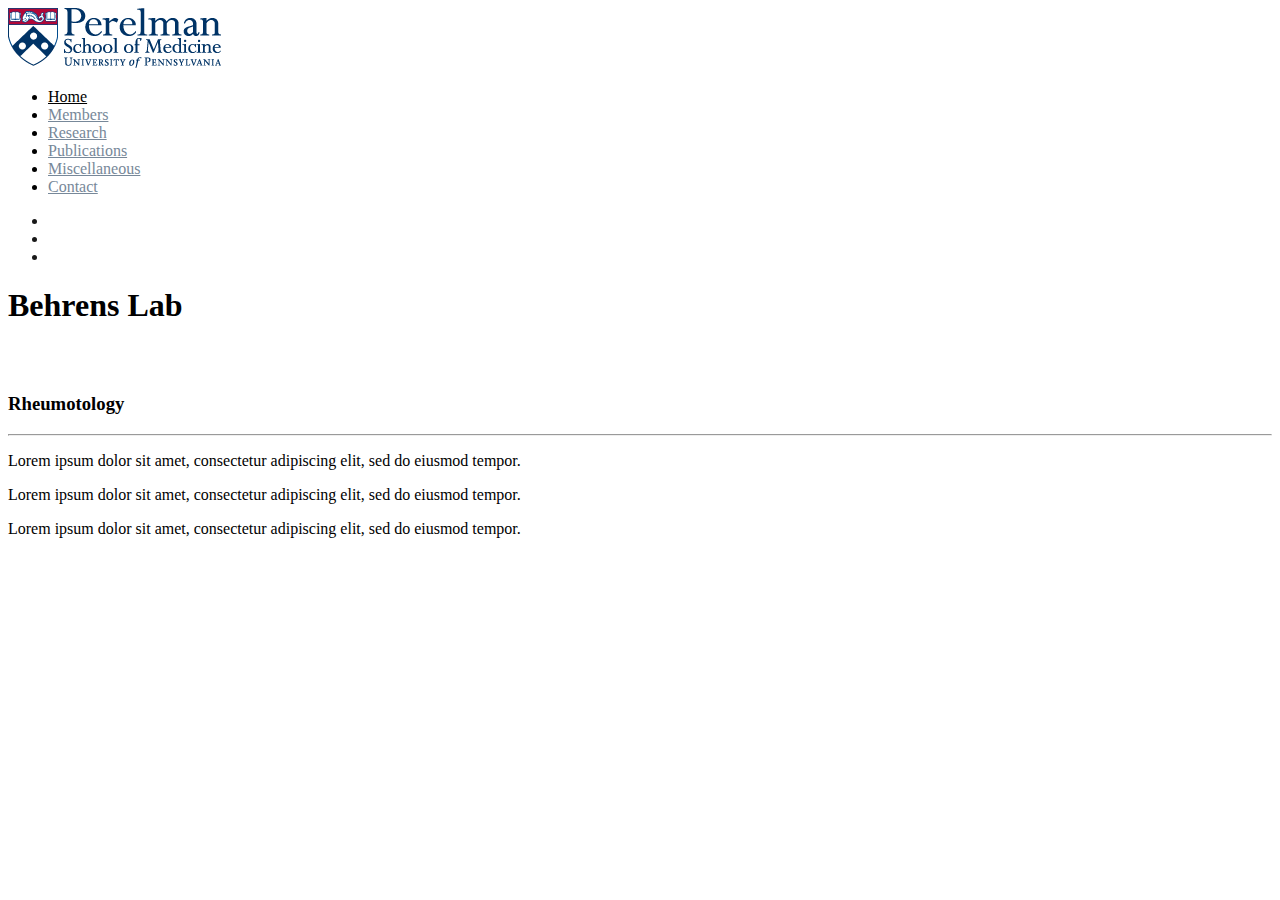
==== index.html @ 730d8273 "bugs, edits, progress" ====
<!doctype html>
<html lang="en">

<head>
    <!-- Required meta tags -->
    <meta charset="utf-8">
    <meta name="viewport" content="width=device-width, initial-scale=1, shrink-to-fit=no">

    <!-- Bootstrap CSS -->
    <!-- <link rel="stylesheet" href="https://stackpath.bootstrapcdn.com/bootstrap/4.2.1/css/bootstrap.min.css" integrity="sha384-GJzZqFGwb1QTTN6wy59ffF1BuGJpLSa9DkKMp0DgiMDm4iYMj70gZWKYbI706tWS" -->
    <!-- crossorigin="anonymous"> -->

    <!-- UIKIT CSS -->
    <link rel="stylesheet" href="https://cdnjs.cloudflare.com/ajax/libs/uikit/3.0.3/css/uikit.min.css" />

    <!-- Local Style CSS -->
    <link rel="stylesheet" type="text/css" href="Assets/css/style.css">

    <title>Behrens Lab</title>
</head>

<body>
    <!-- landing page image -->
    <div class="uk-section-default">

        <div uk-sticky="sel-target: .uk-navbar-container; cls-active: uk-navbar-sticky; bottom: #transparent-sticky-navbar">

            <!-- sticky nav bar placing on the right side  -->
            <nav class="uk-navbar-container uk-navbar-transparent" uk-navbar>
                <a href="http://www.med.upenn.edu/"><img src="Assets/landing/psom_logo_blue.png" alt="Perelman School of Medicine at the University of Pennsylvania"
                        width="213" height="60" uk-svg/></a>
                <div class="uk-navbar-right">

                        <ul class="uk-navbar-nav">
                                <li class="uk-active"><a href="index.html" style="color: black">Home</a></li>
                                <li><a href="people.html" style="color: lightslategrey">Members</a></li>
                                <li><a href="research.html" style="color: lightslategrey">Research</a></li>
                                <li><a href="publications.html" style="color: lightslategrey">Publications</a></li>
                                <li><a href="random.html" style="color: lightslategrey">Miscellaneous</a></li>
                                <li><a href="contact.html" style="color: lightslategrey">Contact</a></li>
                            </ul>

                </div>
            </nav>



        </div>

        <div class="uk-background-cover uk-position-relative uk-visible-toggle uk-light" tabindex="-1" uk-slideshow="autoplay: true;">

            <!-- slideshow images  -->
            <ul class="uk-slideshow-items">

                <li>
                    <img src="https://source.unsplash.com/random/?biology" alt="" uk-cover>
                </li>
                <li>
                    <img src="https://source.unsplash.com/random/?chemistry" alt="" uk-cover>
                </li>
                <li>
                    <img src="https://source.unsplash.com/random/?science" alt="" uk-cover>
                </li>
            </ul>

            <!--Heading within iamges -->
            <div class="uk-section-muted">


                <h1 class="uk-heading-primary uk-heading-line uk-text-center uk-position-large uk-position-center uk-margin-bottom "
                    style="color:black;">
                    <span>Behrens Lab</span>

                </h1>
                <div class="uk-flex uk-flex-column uk-position-center uk-margin-large-top">

                    <h2 class="uk-position-medium " style="color: white">
                        Welcome!
                    </h2>
                </div>


            </div>

            <a class="uk-position-center-left uk-position-small uk-hidden-hover" href="#" uk-slidenav-previous
                uk-slideshow-item="previous"></a>
            <a class="uk-position-center-right uk-position-small uk-hidden-hover" href="#" uk-slidenav-next
                uk-slideshow-item="next"></a>

        </div>
    </div>


    <!--  Blurb of the Lab section -->
    <div class="uk-section uk-section-large uk-section-default">
        <div class="uk-text-center uk-container">

            <h3>Rheumotology</h3>
            <hr class="uk-divider-icon" style="color: blue;">

            <div class="uk-grid-match uk-child-width-1-3@m" uk-grid>
                <div>
                    <p>Lorem ipsum dolor sit amet, consectetur adipiscing elit, sed do eiusmod tempor.</p>
                </div>
                <div>
                    <p>Lorem ipsum dolor sit amet, consectetur adipiscing elit, sed do eiusmod tempor.</p>
                </div>
                <div>
                    <p>Lorem ipsum dolor sit amet, consectetur adipiscing elit, sed do eiusmod tempor.</p>
                </div>
            </div>
        </div>
    </div>




    <!-- Optional JavaScript -->
    <!-- jQuery first, then Popper.js, then Bootstrap JS -->
    <script src="https://code.jquery.com/jquery-3.3.1.slim.min.js" integrity="sha384-q8i/X+965DzO0rT7abK41JStQIAqVgRVzpbzo5smXKp4YfRvH+8abtTE1Pi6jizo"
        crossorigin="anonymous"></script>
    <script src="https://cdnjs.cloudflare.com/ajax/libs/popper.js/1.14.6/umd/popper.min.js" integrity="sha384-wHAiFfRlMFy6i5SRaxvfOCifBUQy1xHdJ/yoi7FRNXMRBu5WHdZYu1hA6ZOblgut"
        crossorigin="anonymous"></script>
    <script src="https://stackpath.bootstrapcdn.com/bootstrap/4.2.1/js/bootstrap.min.js" integrity="sha384-B0UglyR+jN6CkvvICOB2joaf5I4l3gm9GU6Hc1og6Ls7i6U/mkkaduKaBhlAXv9k"
        crossorigin="anonymous"></script>
    <!-- UIkit JS -->
    <script src="https://cdnjs.cloudflare.com/ajax/libs/uikit/3.0.3/js/uikit.min.js"></script>
    <script src="https://cdnjs.cloudflare.com/ajax/libs/uikit/3.0.3/js/uikit-icons.min.js"></script>
    <!-- Local js -->
    <script src="action.js"></script>
</body>

</html>
---- Assets/css/style.css ----
.uk-slideshow-items {
    opacity: 0.9;
}

.uk-subnav-divider {
    color: black;
}
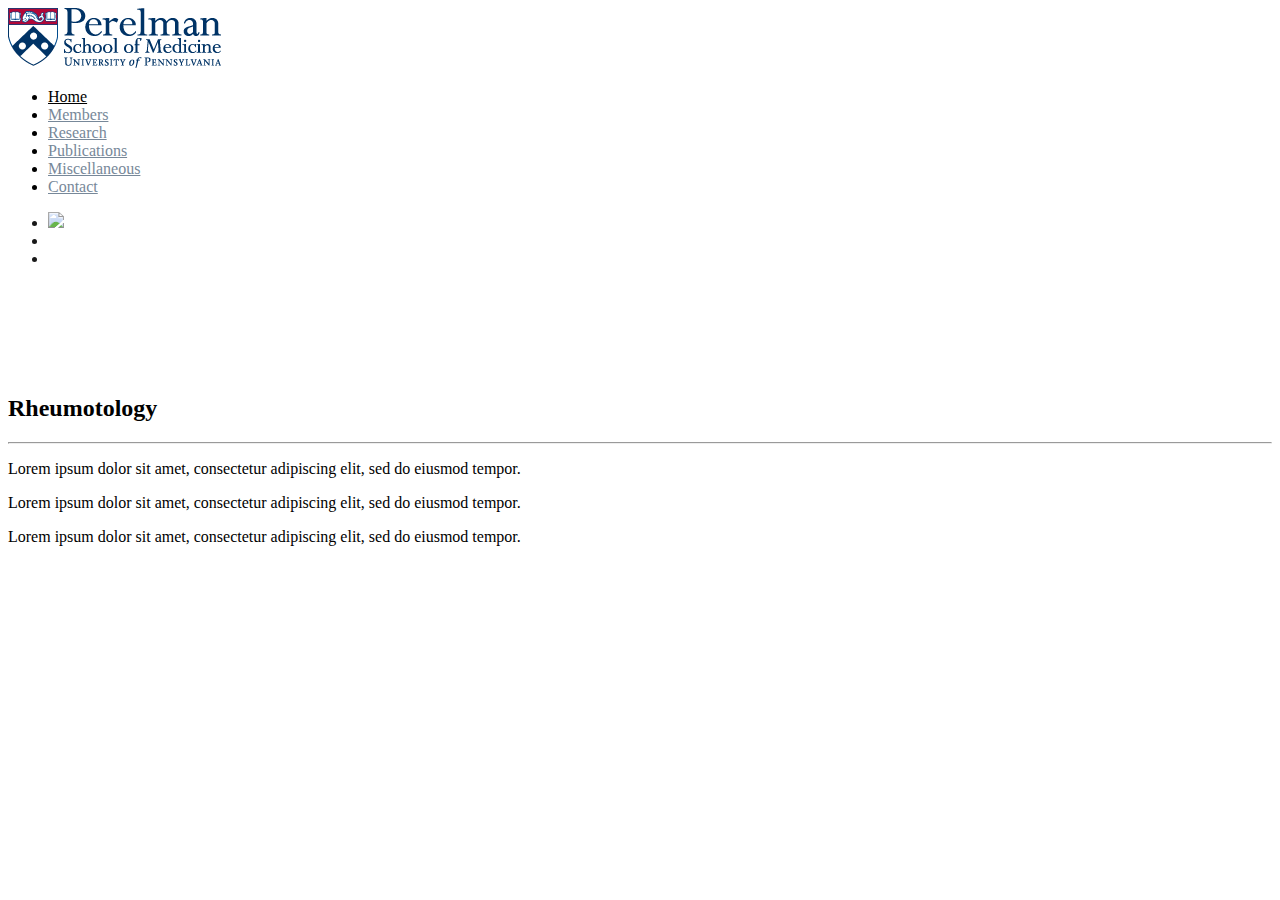
==== commit a59e6c30: "back to OG" ====
--- a/index.html
+++ b/index.html
@@ -1,133 +1,172 @@
-<!doctype html>
+<!DOCTYPE html>
 <html lang="en">
+  <head>
+    <!-- Required meta tags -->
+    <meta charset="utf-8" />
+    <meta
+      name="viewport"
+      content="width=device-width, initial-scale=1, shrink-to-fit=no"
+    />
 
-<head>
-    <!-- Required meta tags -->
-    <meta charset="utf-8">
-    <meta name="viewport" content="width=device-width, initial-scale=1, shrink-to-fit=no">
-
-    <!-- Bootstrap CSS -->
-    <!-- <link rel="stylesheet" href="https://stackpath.bootstrapcdn.com/bootstrap/4.2.1/css/bootstrap.min.css" integrity="sha384-GJzZqFGwb1QTTN6wy59ffF1BuGJpLSa9DkKMp0DgiMDm4iYMj70gZWKYbI706tWS" -->
-    <!-- crossorigin="anonymous"> -->
+    <!-- UIkit JS -->
+    <script src="https://cdnjs.cloudflare.com/ajax/libs/uikit/3.0.3/js/uikit.min.js"></script>
+    <script src="https://cdnjs.cloudflare.com/ajax/libs/uikit/3.0.3/js/uikit-icons.min.js"></script>
 
     <!-- UIKIT CSS -->
-    <link rel="stylesheet" href="https://cdnjs.cloudflare.com/ajax/libs/uikit/3.0.3/css/uikit.min.css" />
+    <link
+      rel="stylesheet"
+      href="https://cdnjs.cloudflare.com/ajax/libs/uikit/3.0.3/css/uikit.min.css"
+    />
 
     <!-- Local Style CSS -->
-    <link rel="stylesheet" type="text/css" href="Assets/css/style.css">
+    <link rel="stylesheet" type="text/css" href="Assets/css/style.css" />
 
     <title>Behrens Lab</title>
-</head>
+  </head>
 
-<body>
+  <body>
     <!-- landing page image -->
     <div class="uk-section-default">
+      <div
+        uk-sticky="sel-target: .uk-navbar-container; cls-active: uk-navbar-sticky; bottom: #transparent-sticky-navbar"
+      >
+        <!-- sticky nav bar placing on the right side  -->
+        <nav class="uk-navbar-container uk-navbar-transparent" uk-navbar>
+          <a href="http://www.med.upenn.edu/"
+            ><img
+              src="Assets/landing/psom_logo_blue.png"
+              alt="Perelman School of Medicine at the University of Pennsylvania"
+              width="213"
+              height="60"
+              uk-svg
+          /></a>
+          <div class="uk-navbar-right">
+            <ul class="uk-navbar-nav">
+              <li class="uk-active">
+                <a href="index.html" style="color: black">Home</a>
+              </li>
+              <li>
+                <a href="people.html" style="color: lightslategrey">Members</a>
+              </li>
+              <li>
+                <a href="research.html" style="color: lightslategrey"
+                  >Research</a
+                >
+              </li>
+              <li>
+                <a href="publications.html" style="color: lightslategrey"
+                  >Publications</a
+                >
+              </li>
+              <li>
+                <a href="random.html" style="color: lightslategrey"
+                  >Miscellaneous</a
+                >
+              </li>
+              <li>
+                <a href="contact.html" style="color: lightslategrey">Contact</a>
+              </li>
+            </ul>
+          </div>
+        </nav>
+      </div>
 
-        <div uk-sticky="sel-target: .uk-navbar-container; cls-active: uk-navbar-sticky; bottom: #transparent-sticky-navbar">
+      <div
+        class=" uk-position-relative uk-visible-toggle uk-light"
+        tabindex="-1"
+        uk-slideshow="autoplay: true;"
+      >
+        <!-- slideshow images  -->
+        <ul class="uk-slideshow-items">
+          <li>
+            <img src="https://source.unsplash.com/random/?biology" uk-cover />
+          </li>
+          <li>
+            <img
+              src="https://source.unsplash.com/random/?chemistry"
+              alt=""
+              uk-cover
+            />
+          </li>
+          <li>
+            <img
+              src="https://source.unsplash.com/random/?science"
+              alt=""
+              uk-cover
+            />
+          </li>
+        </ul>
 
-            <!-- sticky nav bar placing on the right side  -->
-            <nav class="uk-navbar-container uk-navbar-transparent" uk-navbar>
-                <a href="http://www.med.upenn.edu/"><img src="Assets/landing/psom_logo_blue.png" alt="Perelman School of Medicine at the University of Pennsylvania"
-                        width="213" height="60" uk-svg/></a>
-                <div class="uk-navbar-right">
-
-                        <ul class="uk-navbar-nav">
-                                <li class="uk-active"><a href="index.html" style="color: black">Home</a></li>
-                                <li><a href="people.html" style="color: lightslategrey">Members</a></li>
-                                <li><a href="research.html" style="color: lightslategrey">Research</a></li>
-                                <li><a href="publications.html" style="color: lightslategrey">Publications</a></li>
-                                <li><a href="random.html" style="color: lightslategrey">Miscellaneous</a></li>
-                                <li><a href="contact.html" style="color: lightslategrey">Contact</a></li>
-                            </ul>
-
-                </div>
-            </nav>
-
-
-
+        <!--Heading within iamges -->
+        <div class="uk-section-muted">
+          <h1
+            class="uk-heading-primary uk-heading-line uk-text-center uk-position-large uk-position-center uk-margin-bottom "
+            style="color:white"
+            uk-scrollspy="cls: uk-animation-fade; delay: 500; repeat: true;"
+          >
+            <span>Behrens Lab</span>
+          </h1>
+          <div
+            class="uk-flex uk-flex-column uk-position-center uk-margin-large-top"
+            uk-scrollspy="cls: uk-animation-fade;delay: 500;repeat:true;"
+          >
+            <h2 class="uk-position-medium" style="color: white">
+              Welcome!
+            </h2>
+          </div>
         </div>
 
-        <div class="uk-background-cover uk-position-relative uk-visible-toggle uk-light" tabindex="-1" uk-slideshow="autoplay: true;">
-
-            <!-- slideshow images  -->
-            <ul class="uk-slideshow-items">
-
-                <li>
-                    <img src="https://source.unsplash.com/random/?biology" alt="" uk-cover>
-                </li>
-                <li>
-                    <img src="https://source.unsplash.com/random/?chemistry" alt="" uk-cover>
-                </li>
-                <li>
-                    <img src="https://source.unsplash.com/random/?science" alt="" uk-cover>
-                </li>
-            </ul>
-
-            <!--Heading within iamges -->
-            <div class="uk-section-muted">
-
-
-                <h1 class="uk-heading-primary uk-heading-line uk-text-center uk-position-large uk-position-center uk-margin-bottom "
-                    style="color:black;">
-                    <span>Behrens Lab</span>
-
-                </h1>
-                <div class="uk-flex uk-flex-column uk-position-center uk-margin-large-top">
-
-                    <h2 class="uk-position-medium " style="color: white">
-                        Welcome!
-                    </h2>
-                </div>
-
-
-            </div>
-
-            <a class="uk-position-center-left uk-position-small uk-hidden-hover" href="#" uk-slidenav-previous
-                uk-slideshow-item="previous"></a>
-            <a class="uk-position-center-right uk-position-small uk-hidden-hover" href="#" uk-slidenav-next
-                uk-slideshow-item="next"></a>
-
-        </div>
+        <a
+          class="uk-position-center-left uk-position-small uk-hidden-hover"
+          href="#"
+          uk-slidenav-previous
+          uk-slideshow-item="previous"
+        ></a>
+        <a
+          class="uk-position-center-right uk-position-small uk-hidden-hover"
+          href="#"
+          uk-slidenav-next
+          uk-slideshow-item="next"
+        ></a>
+      </div>
     </div>
-
 
     <!--  Blurb of the Lab section -->
     <div class="uk-section uk-section-large uk-section-default">
-        <div class="uk-text-center uk-container">
+      <div class="uk-text-center uk-container">
+        <h2
+          class="uk-heading-line uk-text-center"
+          uk-scrollspy="cls: uk-animation-slide-top; repeat: true;"
+        >
+          Rheumotology
+        </h2>
+        <hr class="uk-divider-icon" style="color: blue;" />
 
-            <h3>Rheumotology</h3>
-            <hr class="uk-divider-icon" style="color: blue;">
-
-            <div class="uk-grid-match uk-child-width-1-3@m" uk-grid>
-                <div>
-                    <p>Lorem ipsum dolor sit amet, consectetur adipiscing elit, sed do eiusmod tempor.</p>
-                </div>
-                <div>
-                    <p>Lorem ipsum dolor sit amet, consectetur adipiscing elit, sed do eiusmod tempor.</p>
-                </div>
-                <div>
-                    <p>Lorem ipsum dolor sit amet, consectetur adipiscing elit, sed do eiusmod tempor.</p>
-                </div>
-            </div>
+        <div
+          class="uk-grid-match uk-child-width-1-3@m"
+          uk-grid
+          uk-scrollspy="target: > div> p; delay: 500; cls: uk-animation-fade; repeat: true"
+        >
+          <div>
+            <p>
+              Lorem ipsum dolor sit amet, consectetur adipiscing elit, sed do
+              eiusmod tempor.
+            </p>
+          </div>
+          <div>
+            <p>
+              Lorem ipsum dolor sit amet, consectetur adipiscing elit, sed do
+              eiusmod tempor.
+            </p>
+          </div>
+          <div>
+            <p>
+              Lorem ipsum dolor sit amet, consectetur adipiscing elit, sed do
+              eiusmod tempor.
+            </p>
+          </div>
         </div>
+      </div>
     </div>
-
-
-
-
-    <!-- Optional JavaScript -->
-    <!-- jQuery first, then Popper.js, then Bootstrap JS -->
-    <script src="https://code.jquery.com/jquery-3.3.1.slim.min.js" integrity="sha384-q8i/X+965DzO0rT7abK41JStQIAqVgRVzpbzo5smXKp4YfRvH+8abtTE1Pi6jizo"
-        crossorigin="anonymous"></script>
-    <script src="https://cdnjs.cloudflare.com/ajax/libs/popper.js/1.14.6/umd/popper.min.js" integrity="sha384-wHAiFfRlMFy6i5SRaxvfOCifBUQy1xHdJ/yoi7FRNXMRBu5WHdZYu1hA6ZOblgut"
-        crossorigin="anonymous"></script>
-    <script src="https://stackpath.bootstrapcdn.com/bootstrap/4.2.1/js/bootstrap.min.js" integrity="sha384-B0UglyR+jN6CkvvICOB2joaf5I4l3gm9GU6Hc1og6Ls7i6U/mkkaduKaBhlAXv9k"
-        crossorigin="anonymous"></script>
-    <!-- UIkit JS -->
-    <script src="https://cdnjs.cloudflare.com/ajax/libs/uikit/3.0.3/js/uikit.min.js"></script>
-    <script src="https://cdnjs.cloudflare.com/ajax/libs/uikit/3.0.3/js/uikit-icons.min.js"></script>
-    <!-- Local js -->
-    <script src="action.js"></script>
-</body>
-
-</html>+  </body>
+</html>
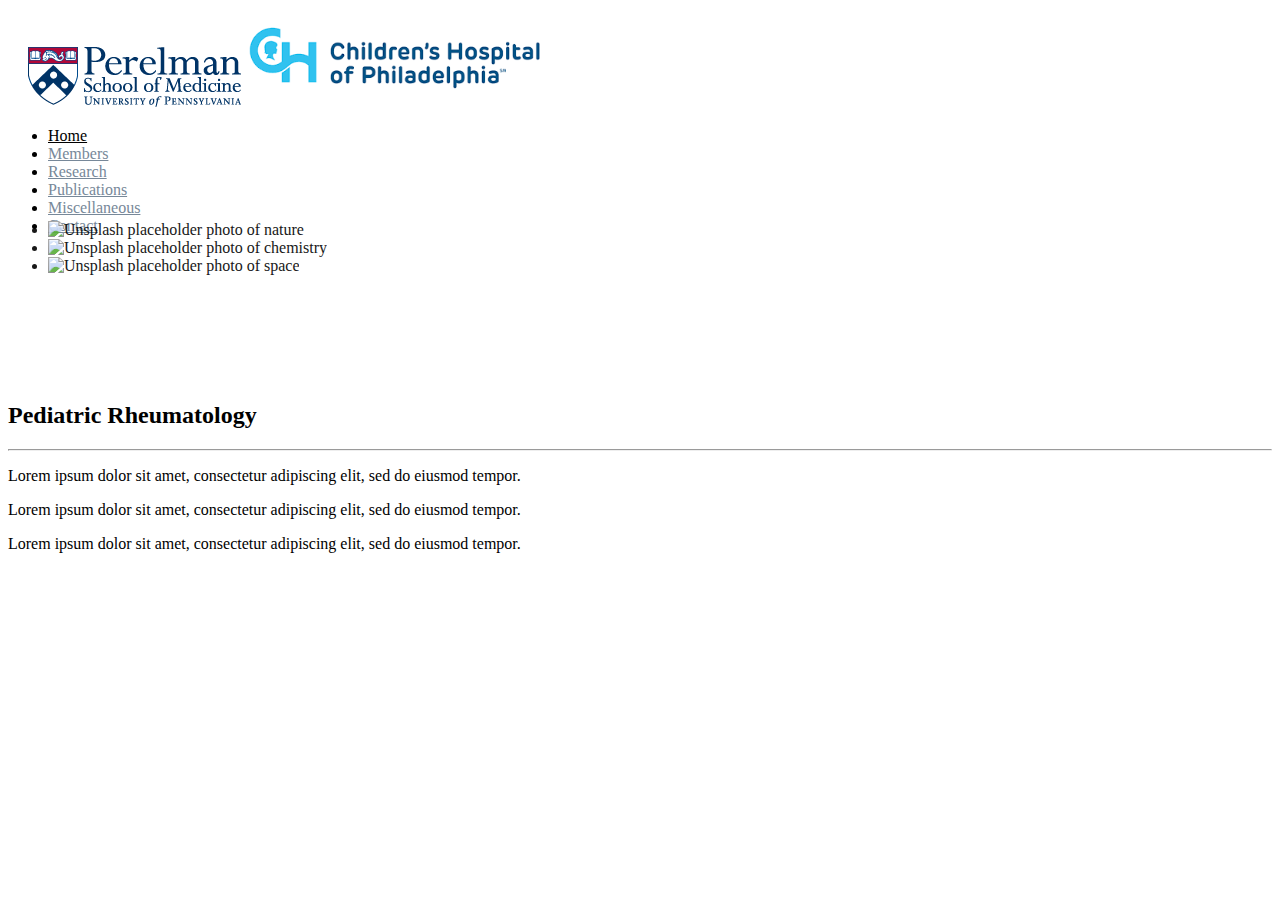
==== commit 8467b8a2: "moving forward" ====
--- a/index.html
+++ b/index.html
@@ -12,6 +12,11 @@
     <script src="https://cdnjs.cloudflare.com/ajax/libs/uikit/3.0.3/js/uikit.min.js"></script>
     <script src="https://cdnjs.cloudflare.com/ajax/libs/uikit/3.0.3/js/uikit-icons.min.js"></script>
 
+    <!-- Google Fonts  -->
+    <link
+      href="https://fonts.googleapis.com/css?family=Gentium+Basic&display=swap"
+      rel="stylesheet"
+    />
     <!-- UIKIT CSS -->
     <link
       rel="stylesheet"
@@ -21,56 +26,68 @@
     <!-- Local Style CSS -->
     <link rel="stylesheet" type="text/css" href="Assets/css/style.css" />
 
-    <title>Behrens Lab</title>
+    <title>Behrens Rheumatology Lab</title>
   </head>
 
   <body>
-    <!-- landing page image -->
-    <div class="uk-section-default">
-      <div
-        uk-sticky="sel-target: .uk-navbar-container; cls-active: uk-navbar-sticky; bottom: #transparent-sticky-navbar"
-      >
-        <!-- sticky nav bar placing on the right side  -->
-        <nav class="uk-navbar-container uk-navbar-transparent" uk-navbar>
-          <a href="http://www.med.upenn.edu/"
-            ><img
-              src="Assets/landing/psom_logo_blue.png"
-              alt="Perelman School of Medicine at the University of Pennsylvania"
-              width="213"
-              height="60"
-              uk-svg
-          /></a>
-          <div class="uk-navbar-right">
-            <ul class="uk-navbar-nav">
-              <li class="uk-active">
-                <a href="index.html" style="color: black">Home</a>
-              </li>
-              <li>
-                <a href="people.html" style="color: lightslategrey">Members</a>
-              </li>
-              <li>
-                <a href="research.html" style="color: lightslategrey"
-                  >Research</a
-                >
-              </li>
-              <li>
-                <a href="publications.html" style="color: lightslategrey"
-                  >Publications</a
-                >
-              </li>
-              <li>
-                <a href="random.html" style="color: lightslategrey"
-                  >Miscellaneous</a
-                >
-              </li>
-              <li>
-                <a href="contact.html" style="color: lightslategrey">Contact</a>
-              </li>
-            </ul>
-          </div>
-        </nav>
+    <nav class="uk-navbar-container uk-navbar-transparent" uk-navbar>
+      <!-- PMAC logo -->
+      <a href="http://www.med.upenn.edu/" style="margin: 20px 0px 0px 20px"
+        ><img
+          src="Assets/landing/psom_logo_blue.png"
+          alt="Perelman School of Medicine at the University of Pennsylvania"
+          width="213"
+          uk-svg
+      /></a>
+      <!-- CHOP logo -->
+      <img
+        class="uk-navbar-right"
+        src="Assets/landing/chop.png"
+        alt="Childrens Hospital of Philadelphia"
+        width="300"
+        style="margin-right: 10px"
+        uk-svg
+      />
+    </nav>
+
+    <!-- sticky nav bar placing on the right side  -->
+    <nav
+      id="navIcons"
+      class="uk-navbar-container uk-navbar-transparent"
+      style="margin-bottom: -30px"
+      uk-navbar
+      uk-sticky="bottom: #offset"
+    >
+      <div class="uk-navbar-right">
+        <ul class="uk-navbar-nav">
+          <li class="uk-active">
+            <a href="index.html" style="color: black">Home</a>
+          </li>
+          <li>
+            <a href="people.html" style="color: lightslategrey">Members</a>
+          </li>
+          <li>
+            <a href="research.html" style="color: lightslategrey">Research</a>
+          </li>
+          <li>
+            <a href="publications.html" style="color: lightslategrey"
+              >Publications</a
+            >
+          </li>
+          <li>
+            <a href="random.html" style="color: lightslategrey"
+              >Miscellaneous</a
+            >
+          </li>
+          <li>
+            <a href="contact.html" style="color: lightslategrey">Contact</a>
+          </li>
+        </ul>
       </div>
+    </nav>
 
+    <!-- Intro photos begin -->
+    <div class="uk-section uk-section-small uk-section-default">
       <div
         class=" uk-position-relative uk-visible-toggle uk-light"
         tabindex="-1"
@@ -79,26 +96,30 @@
         <!-- slideshow images  -->
         <ul class="uk-slideshow-items">
           <li>
-            <img src="https://source.unsplash.com/random/?biology" uk-cover />
-          </li>
-          <li>
             <img
-              src="https://source.unsplash.com/random/?chemistry"
-              alt=""
+              src="https://source.unsplash.com/random/?nature"
+              alt="Unsplash placeholder photo of nature"
               uk-cover
             />
           </li>
           <li>
             <img
-              src="https://source.unsplash.com/random/?science"
-              alt=""
+              src="https://source.unsplash.com/random/?chemistry"
+              alt="Unsplash placeholder photo of chemistry"
+              uk-cover
+            />
+          </li>
+          <li>
+            <img
+              src="https://source.unsplash.com/random/?space"
+              alt="Unsplash placeholder photo of space"
               uk-cover
             />
           </li>
         </ul>
 
         <!--Heading within iamges -->
-        <div class="uk-section-muted">
+        <div class="uk-container uk-container-small">
           <h1
             class="uk-heading-primary uk-heading-line uk-text-center uk-position-large uk-position-center uk-margin-bottom "
             style="color:white"
@@ -129,41 +150,41 @@
           uk-slideshow-item="next"
         ></a>
       </div>
-    </div>
 
-    <!--  Blurb of the Lab section -->
-    <div class="uk-section uk-section-large uk-section-default">
-      <div class="uk-text-center uk-container">
-        <h2
-          class="uk-heading-line uk-text-center"
-          uk-scrollspy="cls: uk-animation-slide-top; repeat: true;"
-        >
-          Rheumotology
-        </h2>
-        <hr class="uk-divider-icon" style="color: blue;" />
+      <!--  Blurb of the Lab section -->
+      <div class="uk-section uk-section-large uk-section-default">
+        <div class="uk-text-center uk-container">
+          <h2
+            class="uk-heading-line uk-text-center"
+            uk-scrollspy="cls: uk-animation-slide-top; repeat: true;"
+          >
+            Pediatric Rheumatology
+          </h2>
+          <hr class="uk-divider-icon" style="color: blue;" />
 
-        <div
-          class="uk-grid-match uk-child-width-1-3@m"
-          uk-grid
-          uk-scrollspy="target: > div> p; delay: 500; cls: uk-animation-fade; repeat: true"
-        >
-          <div>
-            <p>
-              Lorem ipsum dolor sit amet, consectetur adipiscing elit, sed do
-              eiusmod tempor.
-            </p>
-          </div>
-          <div>
-            <p>
-              Lorem ipsum dolor sit amet, consectetur adipiscing elit, sed do
-              eiusmod tempor.
-            </p>
-          </div>
-          <div>
-            <p>
-              Lorem ipsum dolor sit amet, consectetur adipiscing elit, sed do
-              eiusmod tempor.
-            </p>
+          <div
+            class="uk-grid-match uk-child-width-1-3@m"
+            uk-grid
+            uk-scrollspy="target: > div> p; delay: 500; cls: uk-animation-fade; repeat: true"
+          >
+            <div>
+              <p>
+                Lorem ipsum dolor sit amet, consectetur adipiscing elit, sed do
+                eiusmod tempor.
+              </p>
+            </div>
+            <div>
+              <p>
+                Lorem ipsum dolor sit amet, consectetur adipiscing elit, sed do
+                eiusmod tempor.
+              </p>
+            </div>
+            <div>
+              <p>
+                Lorem ipsum dolor sit amet, consectetur adipiscing elit, sed do
+                eiusmod tempor.
+              </p>
+            </div>
           </div>
         </div>
       </div>
--- a/Assets/css/style.css
+++ b/Assets/css/style.css
@@ -1,10 +1,13 @@
+body,
+h1,
+h2,
+.uk-navbar {
+  font-family: "Gentium Basic", serif;
+}
 .uk-slideshow-items {
-    opacity: 0.9;
+  opacity: 0.9;
 }
 
 .uk-subnav-divider {
-    color: black;
+  color: black;
 }
-
-
-
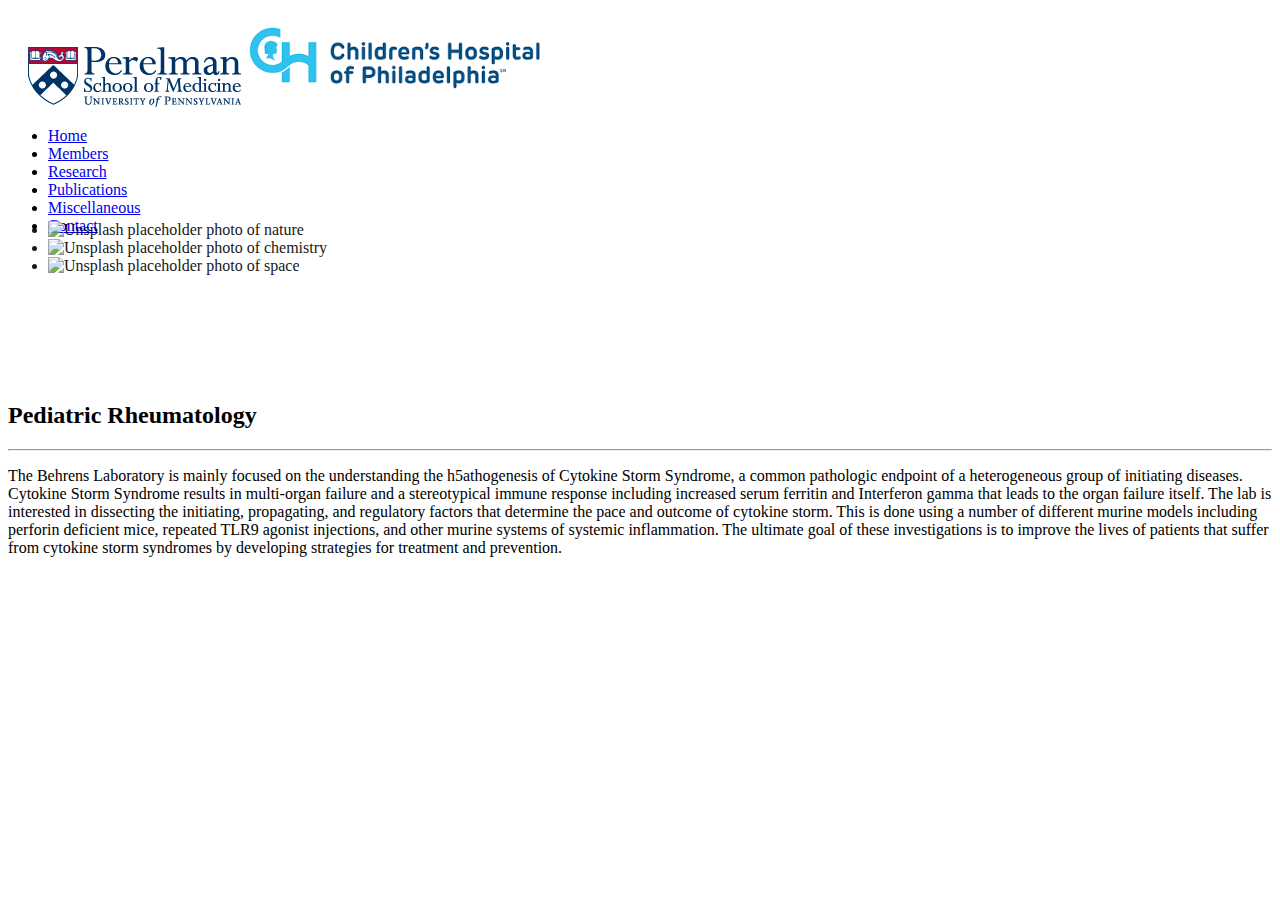
==== commit 80e6949d: "updated" ====
--- a/index.html
+++ b/index.html
@@ -37,7 +37,6 @@
           src="Assets/landing/psom_logo_blue.png"
           alt="Perelman School of Medicine at the University of Pennsylvania"
           width="213"
-          uk-svg
       /></a>
       <!-- CHOP logo -->
       <img
@@ -46,41 +45,36 @@
         alt="Childrens Hospital of Philadelphia"
         width="300"
         style="margin-right: 10px"
-        uk-svg
       />
     </nav>
 
     <!-- sticky nav bar placing on the right side  -->
     <nav
       id="navIcons"
-      class="uk-navbar-container uk-navbar-transparent"
-      style="margin-bottom: -30px"
+      class="uk-navbar-container uk-navbar-transparent "
+      style="margin-bottom: -30px;"
       uk-navbar
       uk-sticky="bottom: #offset"
     >
-      <div class="uk-navbar-right">
+      <div class="uk-navbar-right ">
         <ul class="uk-navbar-nav">
-          <li class="uk-active">
-            <a href="index.html" style="color: black">Home</a>
+          <li>
+            <a href="index.html">Home</a>
           </li>
           <li>
-            <a href="people.html" style="color: lightslategrey">Members</a>
+            <a href="people.html">Members</a>
           </li>
           <li>
-            <a href="research.html" style="color: lightslategrey">Research</a>
+            <a href="research.html"> Research</a>
           </li>
           <li>
-            <a href="publications.html" style="color: lightslategrey"
-              >Publications</a
-            >
+            <a href="publications.html">Publications</a>
           </li>
           <li>
-            <a href="random.html" style="color: lightslategrey"
-              >Miscellaneous</a
-            >
+            <a href="random.html">Miscellaneous</a>
           </li>
           <li>
-            <a href="contact.html" style="color: lightslategrey">Contact</a>
+            <a href="contact.html">Contact</a>
           </li>
         </ul>
       </div>
@@ -129,7 +123,6 @@
           </h1>
           <div
             class="uk-flex uk-flex-column uk-position-center uk-margin-large-top"
-            uk-scrollspy="cls: uk-animation-fade;delay: 500;repeat:true;"
           >
             <h2 class="uk-position-medium" style="color: white">
               Welcome!
@@ -152,8 +145,8 @@
       </div>
 
       <!--  Blurb of the Lab section -->
-      <div class="uk-section uk-section-large uk-section-default">
-        <div class="uk-text-center uk-container">
+      <div class="uk-section uk-section-small uk-section-default">
+        <div class=" uk-container">
           <h2
             class="uk-heading-line uk-text-center"
             uk-scrollspy="cls: uk-animation-slide-top; repeat: true;"
@@ -162,27 +155,24 @@
           </h2>
           <hr class="uk-divider-icon" style="color: blue;" />
 
-          <div
-            class="uk-grid-match uk-child-width-1-3@m"
-            uk-grid
-            uk-scrollspy="target: > div> p; delay: 500; cls: uk-animation-fade; repeat: true"
-          >
+          <div>
             <div>
               <p>
-                Lorem ipsum dolor sit amet, consectetur adipiscing elit, sed do
-                eiusmod tempor.
-              </p>
-            </div>
-            <div>
-              <p>
-                Lorem ipsum dolor sit amet, consectetur adipiscing elit, sed do
-                eiusmod tempor.
-              </p>
-            </div>
-            <div>
-              <p>
-                Lorem ipsum dolor sit amet, consectetur adipiscing elit, sed do
-                eiusmod tempor.
+                The Behrens Laboratory is mainly focused on the understanding
+                the h5athogenesis of Cytokine Storm Syndrome, a common
+                pathologic endpoint of a heterogeneous group of initiating
+                diseases. Cytokine Storm Syndrome results in multi-organ failure
+                and a stereotypical immune response including increased serum
+                ferritin and Interferon gamma that leads to the organ failure
+                itself. The lab is interested in dissecting the initiating,
+                propagating, and regulatory factors that determine the pace and
+                outcome of cytokine storm. This is done using a number of
+                different murine models including perforin deficient mice,
+                repeated TLR9 agonist injections, and other murine systems of
+                systemic inflammation. The ultimate goal of these investigations
+                is to improve the lives of patients that suffer from cytokine
+                storm syndromes by developing strategies for treatment and
+                prevention.
               </p>
             </div>
           </div>
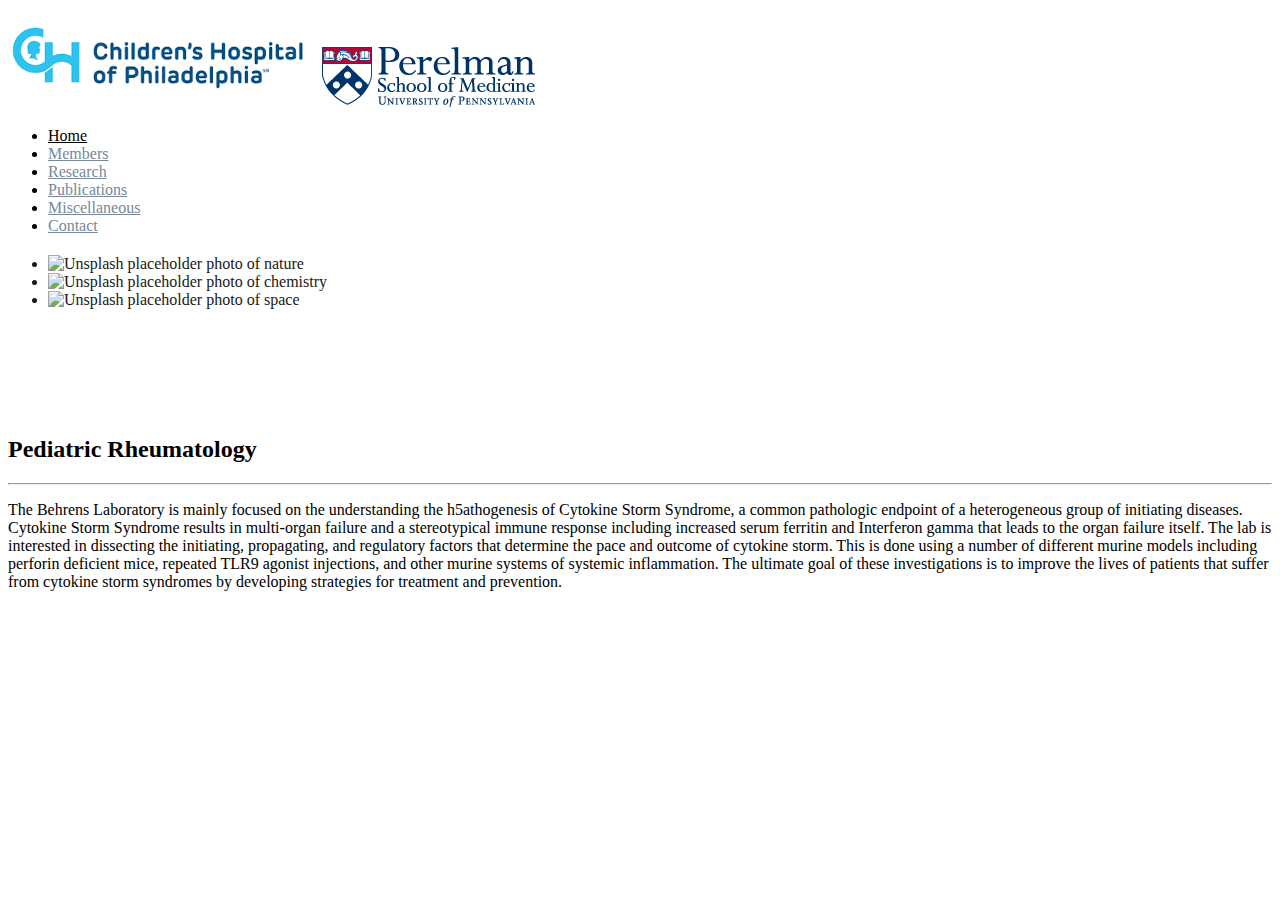
==== commit 0ad20821: "mobile responsive" ====
--- a/index.html
+++ b/index.html
@@ -30,55 +30,145 @@
   </head>
 
   <body>
-    <nav class="uk-navbar-container uk-navbar-transparent" uk-navbar>
-      <!-- PMAC logo -->
-      <a href="http://www.med.upenn.edu/" style="margin: 20px 0px 0px 20px"
-        ><img
-          src="Assets/landing/psom_logo_blue.png"
-          alt="Perelman School of Medicine at the University of Pennsylvania"
-          width="213"
-      /></a>
-      <!-- CHOP logo -->
-      <img
-        class="uk-navbar-right"
-        src="Assets/landing/chop.png"
-        alt="Childrens Hospital of Philadelphia"
-        width="300"
-        style="margin-right: 10px"
-      />
-    </nav>
-
-    <!-- sticky nav bar placing on the right side  -->
-    <nav
-      id="navIcons"
-      class="uk-navbar-container uk-navbar-transparent "
-      style="margin-bottom: -30px;"
-      uk-navbar
-      uk-sticky="bottom: #offset"
-    >
-      <div class="uk-navbar-right ">
-        <ul class="uk-navbar-nav">
-          <li>
-            <a href="index.html">Home</a>
-          </li>
-          <li>
-            <a href="people.html">Members</a>
-          </li>
-          <li>
-            <a href="research.html"> Research</a>
-          </li>
-          <li>
-            <a href="publications.html">Publications</a>
-          </li>
-          <li>
-            <a href="random.html">Miscellaneous</a>
-          </li>
-          <li>
-            <a href="contact.html">Contact</a>
-          </li>
-        </ul>
-      </div>
-    </nav>
+    <div class="uk-container uk-container-large">
+      <nav class="uk-navbar-container uk-navbar-transparent" uk-navbar>
+        <!-- CHOP logo -->
+        <img
+          id="chopLogo"
+          src="Assets/landing/chop.png"
+          alt="Childrens Hospital of Philadelphia"
+          width="300"
+          style="margin-right: 10px"
+          uk-svg
+        />
+        <!-- PMAC logo -->
+        <a id="pmacLogo" href="http://www.med.upenn.edu/"
+          ><img
+            class="uk-navbar-right uk-position-right"
+            style="margin: 20px 0px 0px 0px"
+            src="Assets/landing/psom_logo_blue.png"
+            alt="Perelman School of Medicine at the University of Pennsylvania"
+            width="213"
+            uk-svg
+        /></a>
+      </nav>
+
+      <!-- sticky nav bar placing on the right side  -->
+      <nav
+        id="computerNav"
+        class="uk-navbar-container uk-navbar-transparent"
+        style="margin-bottom: -30px"
+        uk-navbar
+        uk-sticky="bottom: #offset"
+      >
+        <div class="uk-navbar-right">
+          <ul class="uk-navbar-nav">
+            <li class="uk-active">
+              <a href="index.html" style="color: black">Home</a>
+            </li>
+            <li>
+              <a href="people.html" style="color: lightslategrey">Members</a>
+            </li>
+            <li>
+              <a href="research.html" style="color: lightslategrey">Research</a>
+            </li>
+            <li>
+              <a href="publications.html" style="color: lightslategrey"
+                >Publications</a
+              >
+            </li>
+            <li>
+              <a href="random.html" style="color: lightslategrey"
+                >Miscellaneous</a
+              >
+            </li>
+            <li>
+              <a href="contact.html" style="color: lightslategrey">Contact</a>
+            </li>
+          </ul>
+        </div>
+      </nav>
+    </div>
+    <br />
+    <!-- Mobile responsive Navbar -->
+    <div id="mobileNav" class="uk-container uk-container-small">
+      <nav class="uk-navbar-container uk-navbar-transparent">
+        <button type="button" uk-toggle="target: #offcanvas-overlay">
+          <span uk-icon="icon: menu; ratio: 1.5"></span>
+        </button>
+
+        <div id="offcanvas-overlay" uk-offcanvas="mode: none;overlay: true">
+          <div
+            class="uk-offcanvas-bar uk-animation-slide-top"
+            style="min-width: 100vw"
+          >
+            <button class="uk-offcanvas-close" type="button" uk-close></button>
+
+            <ul
+              class="uk-nav uk-nav-primary uk-nav-center uk-margin-auto-vertical"
+            >
+              <li class="uk-heading-primary ">Menu</li>
+              <hr class="uk-divider-icon" />
+              <li class="uk-active">
+                <a href="index.html">
+                  <span
+                    class="uk-margin-small-right"
+                    uk-icon="icon: home"
+                  ></span
+                  >Home</a
+                >
+              </li>
+              <li class="uk-active">
+                <a href="people.html"
+                  ><span
+                    class="uk-margin-small-right"
+                    uk-icon="icon: users"
+                  ></span>
+                  Members</a
+                >
+              </li>
+              <li class="uk-active">
+                <a href="research.html"
+                  ><span
+                    class="uk-margin-small-right"
+                    uk-icon="icon: search"
+                  ></span>
+                  Research</a
+                >
+              </li>
+
+              <li class="uk-active">
+                <a href="publications.html"
+                  ><span
+                    class="uk-margin-small-right"
+                    uk-icon="icon: copy"
+                  ></span>
+                  Publications</a
+                >
+              </li>
+              <li class="uk-active">
+                <a href="random.html"
+                  ><span
+                    class="uk-margin-small-right"
+                    uk-icon="icon: play"
+                  ></span>
+                  Mischellaneous</a
+                >
+              </li>
+              <li class="uk-active">
+                <a href="contact.html"
+                  ><span
+                    class="uk-margin-small-right"
+                    uk-icon="icon: file-edit"
+                  ></span>
+                  Contact</a
+                >
+              </li>
+            </ul>
+          </div>
+        </div>
+      </nav>
+    </div>
 
     <!-- Intro photos begin -->
     <div class="uk-section uk-section-small uk-section-default">
--- a/Assets/css/style.css
+++ b/Assets/css/style.css
@@ -11,3 +11,34 @@
 .uk-subnav-divider {
   color: black;
 }
+
+#computerNav {
+  display: block;
+}
+
+#mobileNav {
+  display: none;
+}
+
+@media screen and (min-width: 550px) {
+  #computerNav {
+    display: block;
+  }
+}
+
+@media screen and (max-width: 500px) {
+  #mobileNav {
+    display: block;
+    margin-bottom: 50px;
+  }
+
+  #computerNav {
+    display: none;
+  }
+  #chopLogo {
+    display: none;
+  }
+  #pmacLogo {
+    position: left;
+  }
+}
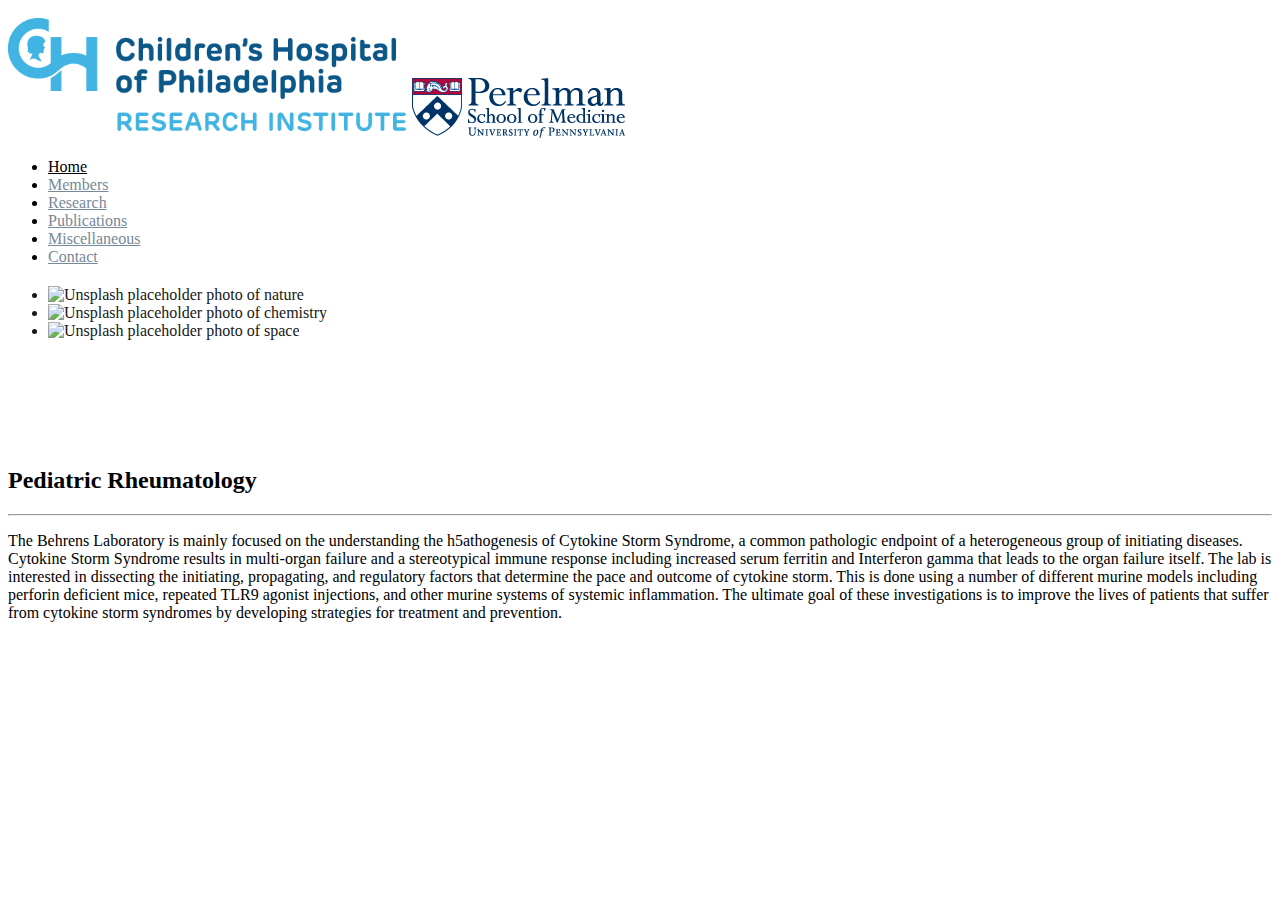
==== commit 8d9a71dc: "chop logo" ====
--- a/index.html
+++ b/index.html
@@ -35,16 +35,16 @@
         <!-- CHOP logo -->
         <img
           id="chopLogo"
-          src="Assets/landing/chop.png"
+          class="uk-position-right"
+          src="Assets/landing/CHOP_RI_Logo_Blue.png"
           alt="Childrens Hospital of Philadelphia"
-          width="300"
-          style="margin-right: 10px"
+          width="400"
+          style="margin: 10px 0px 0px 0px"
           uk-svg
         />
         <!-- PMAC logo -->
         <a id="pmacLogo" href="http://www.med.upenn.edu/"
           ><img
-            class="uk-navbar-right uk-position-right"
             style="margin: 20px 0px 0px 0px"
             src="Assets/landing/psom_logo_blue.png"
             alt="Perelman School of Medicine at the University of Pennsylvania"
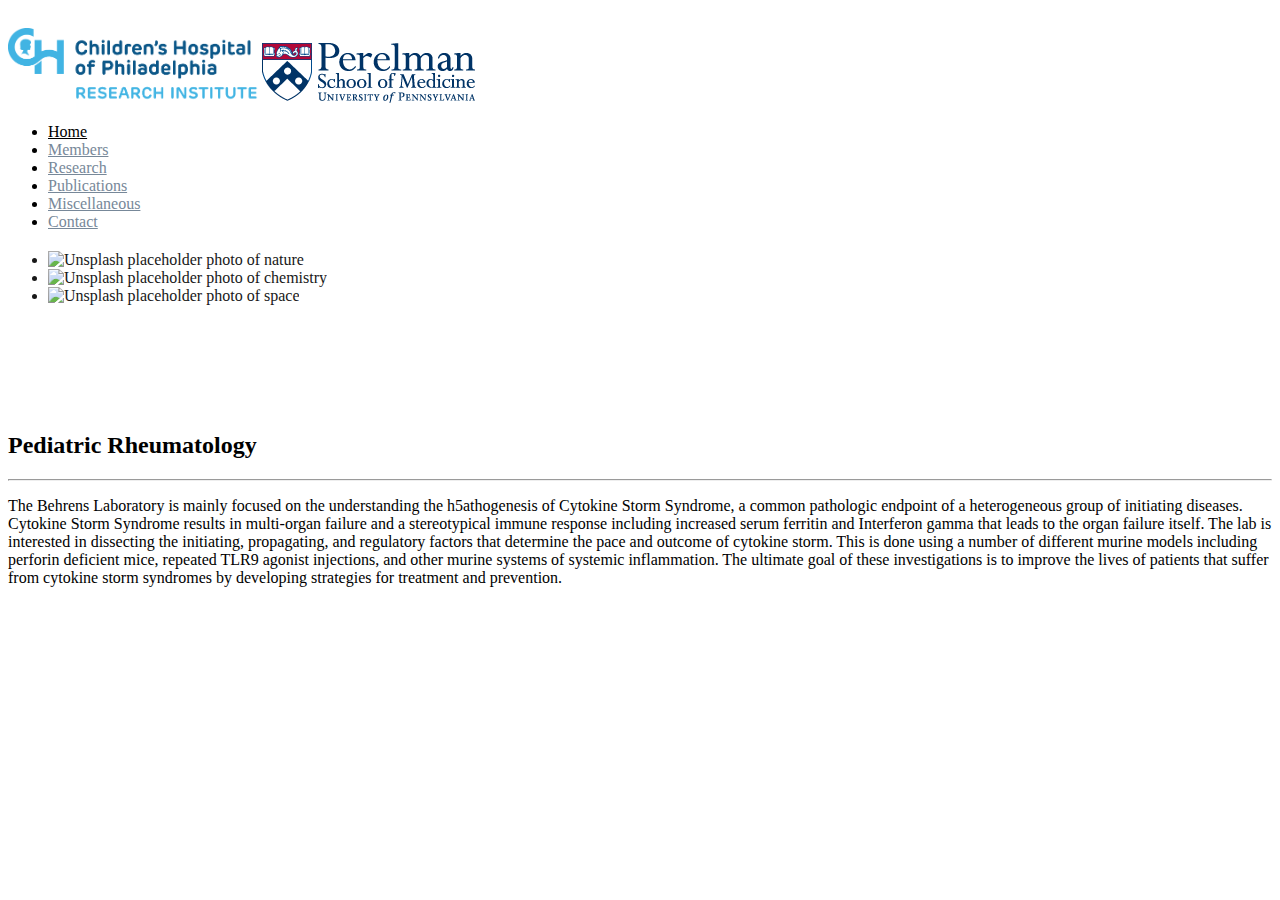
==== commit fc0ddb12: "logo matched" ====
--- a/index.html
+++ b/index.html
@@ -38,12 +38,16 @@
           class="uk-position-right"
           src="Assets/landing/CHOP_RI_Logo_Blue.png"
           alt="Childrens Hospital of Philadelphia"
-          width="400"
-          style="margin: 10px 0px 0px 0px"
+          style="margin: 20px 0px 0px 0px; width: 250px"
           uk-svg
         />
         <!-- PMAC logo -->
-        <a id="pmacLogo" href="http://www.med.upenn.edu/"
+        <a
+          id="pmacLogo"
+          href="http://www.med.upenn.edu/"
+          style="display: target-cell"
+          rel="noopener noreferrer"
+          target="_blank"
           ><img
             style="margin: 20px 0px 0px 0px"
             src="Assets/landing/psom_logo_blue.png"
@@ -188,7 +192,7 @@
           </li>
           <li>
             <img
-              src="https://source.unsplash.com/random/?chemistry"
+              src="https://source.unsplash.com/random/?sealife"
               alt="Unsplash placeholder photo of chemistry"
               uk-cover
             />
